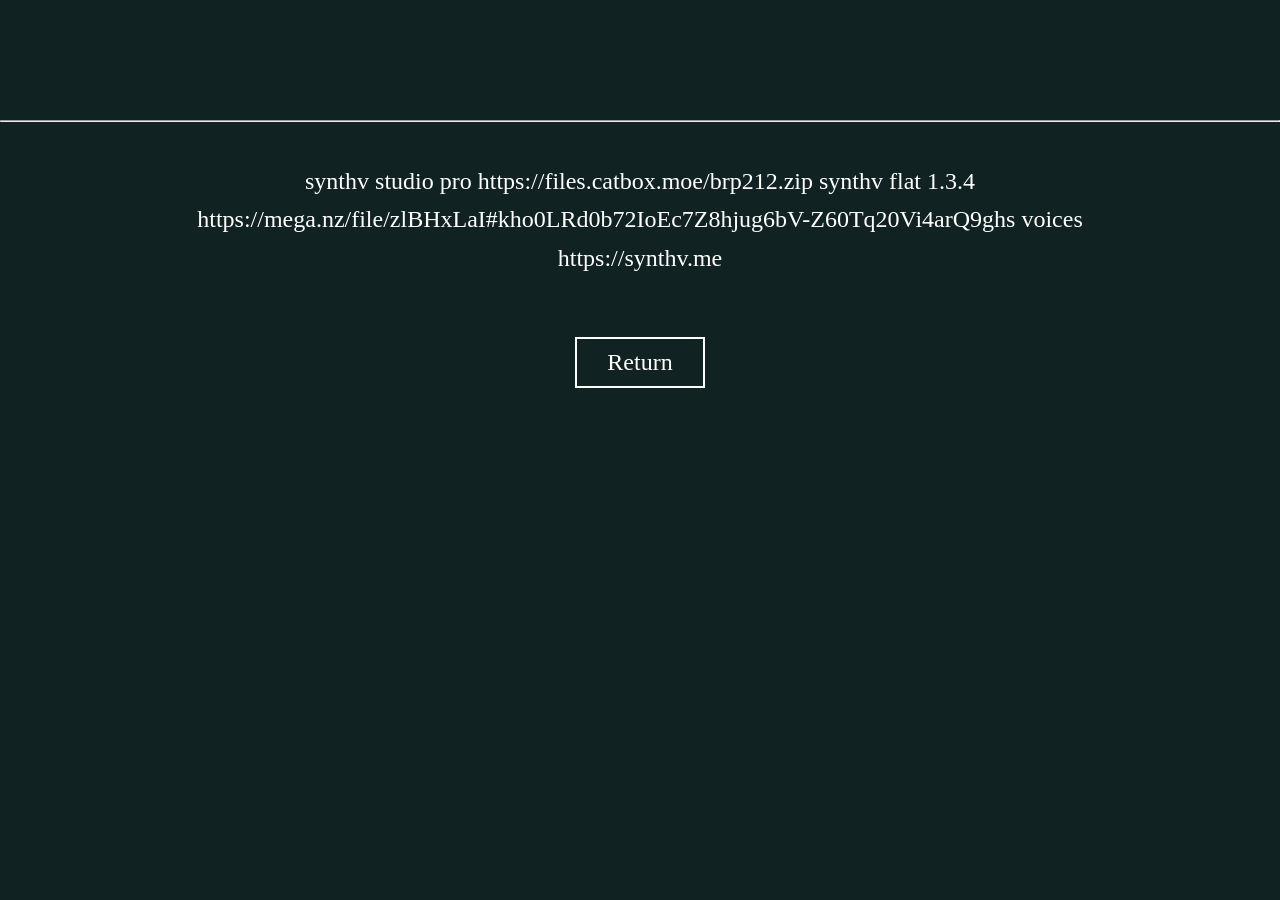
==== dreamtonics.html @ 225e4151 "Create dreamtonics.html" ====
<!DOCTYPE html>
<html lang="en">

<head>
    <meta charset="UTF-8">
    <meta name="viewport" content="width=device-width, initial-scale=1.0">

    <title>Dreamtonics</title>

    <link rel="stylesheet" href="style.css">
</head>

<body>

    <div class="profile">
          </div>

    <hr>

        <div class="about">
        <p>

synthv studio pro https://files.catbox.moe/brp212.zip
synthv flat 1.3.4 https://mega.nz/file/zlBHxLaI#kho0LRd0b72IoEc7Z8hjug6bV-Z60Tq20Vi4arQ9ghs
voices https://synthv.me
        </p>
    </div>

    <a href="index.html" class="back-button">Return</a><p></p>
    
</body>

</html>
---- style.css ----
@font-face {
    font-family: "Streamline Modern";
    src: url("streamline-modern-demo.ttf") format("truetype");
}

@font-face {
    font-family: "Angelic Serif";
    src: url("Angelic Serif.ttf") format("truetype");
}


body {
    margin: 0;
    color: white;
    font-family: Arial, sans-serif;
    text-align: center;

    background-image: url("background.png");
    background-size: cover;
    background-position: center;
    background-attachment: fixed;
}

.profile {
    display: flex;
    justify-content: center;
    align-items: center;
    margin-top: 60px;
    margin-bottom: 60px;
}


h1 {
    font-family: "Streamline Modern", serif;
    font-size: 30px;
    font-weight: normal;
    text-align: center;
    margin: 30px 0;
}


nav {
    display: flex;
    justify-content: center;
    align-items: center;
    gap: 35px;
    width: 90%;
    margin: 20px auto;
}


button {
    font-family: "Angelic Serif", serif;
    background-color: transparent;
    color: white;
    border: 2px solid white;
    padding: 10px 30px;
    font-size: 24px;
    cursor: pointer;
    transition: transform 0.2s ease, background-color 0.2s ease;
}

button:hover {
    transform: scale(1.05);
    background-color: rgba(255, 255, 255, 0.15);
    color: white;
}

.about {
    width: 70%;
    max-width: 900px;
    margin: 40px auto;
    text-align: center;
    font-family: "Streamline Modern", serif;
    font-size: 24px;
    line-height: 1.6;
}

.back-button {
    display: inline-block;
    margin-top: 20px;
    padding: 10px 30px;

    font-family: "Angelic Serif", serif;
    font-size: 24px;

    color: white;
    border: 2px solid white;
    text-decoration: none;

    transition: transform 0.2s ease;
}

.back-button:hover {
    transform: scale(1.05);
}
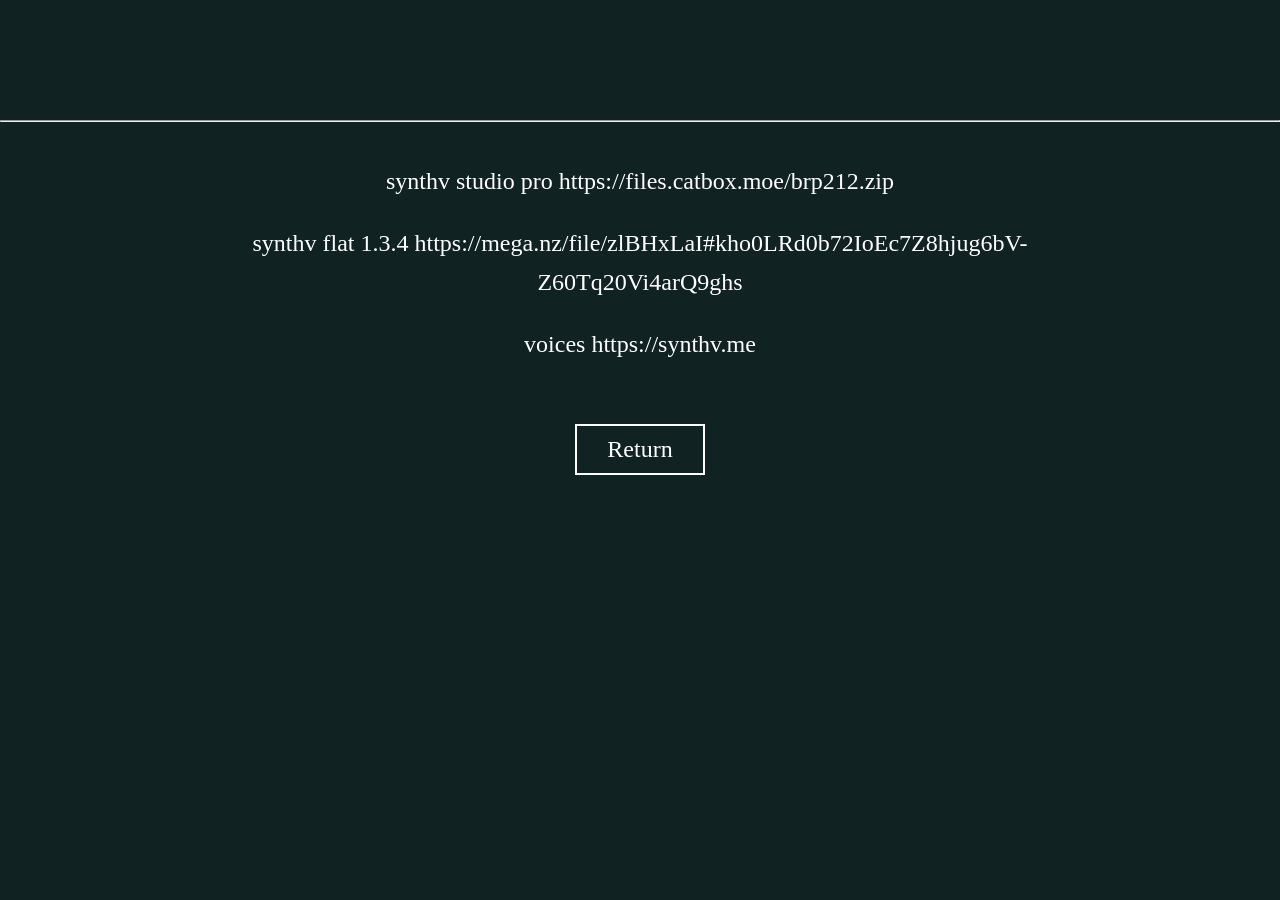
==== commit 3ba9dc60: "Update dreamtonics.html" ====
--- a/dreamtonics.html
+++ b/dreamtonics.html
@@ -20,9 +20,9 @@
         <div class="about">
         <p>
 
-synthv studio pro https://files.catbox.moe/brp212.zip
-synthv flat 1.3.4 https://mega.nz/file/zlBHxLaI#kho0LRd0b72IoEc7Z8hjug6bV-Z60Tq20Vi4arQ9ghs
-voices https://synthv.me
+synthv studio pro https://files.catbox.moe/brp212.zip<p>
+synthv flat 1.3.4 https://mega.nz/file/zlBHxLaI#kho0LRd0b72IoEc7Z8hjug6bV-Z60Tq20Vi4arQ9ghs<p>
+voices https://synthv.me<p></p>
         </p>
     </div>
 
